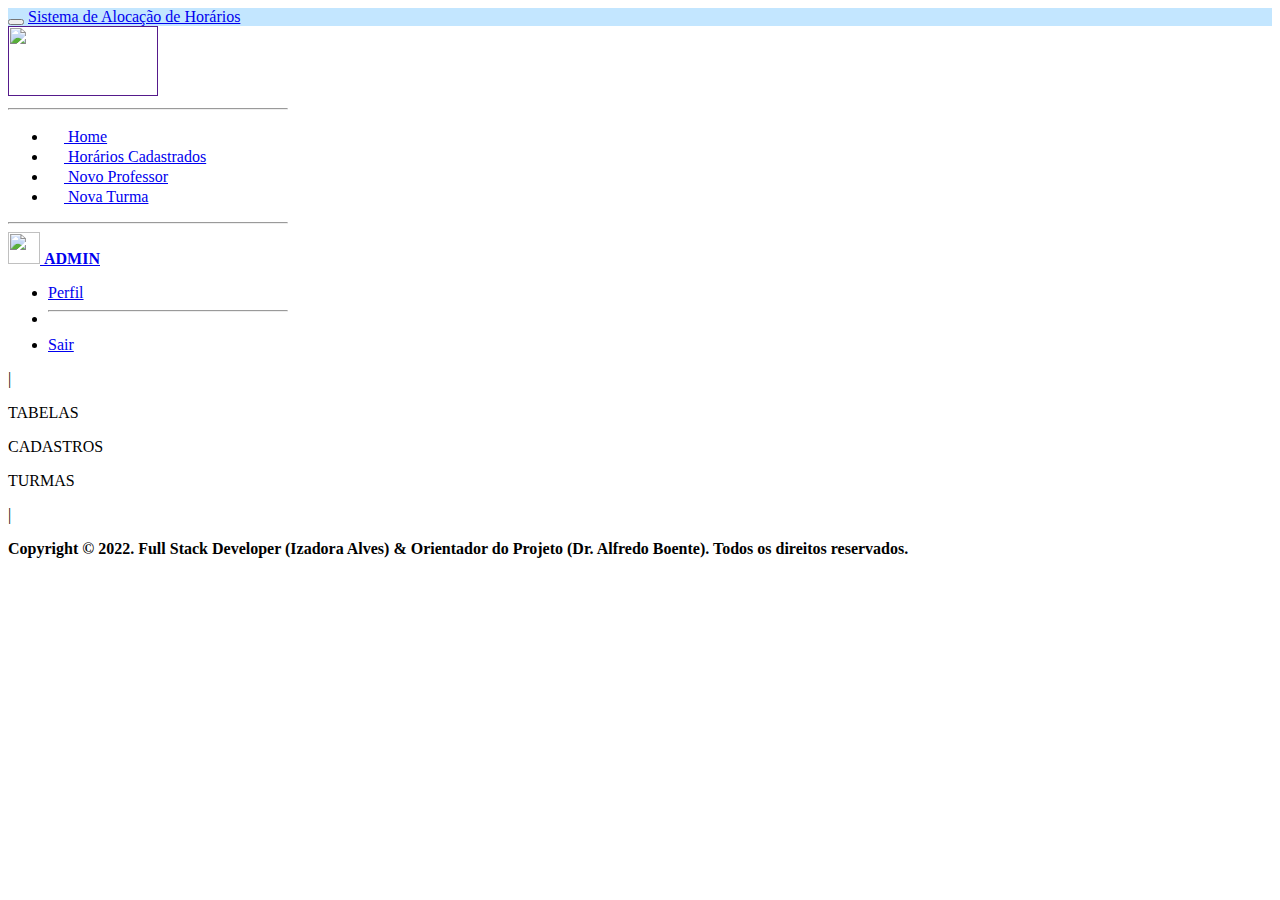
==== home.html @ c8e957f0 "Add files via upload" ====
<!DOCTYPE html>
<html lang="pt-br">

<head>
    <meta charset="UTF-8">
    <meta http-equiv="X-UA-Compatible" content="IE=edge">
    <meta name="viewport" content="width=device-width, initial-scale=1.0">
    <link href="https://cdn.jsdelivr.net/npm/bootstrap@5.2.0-beta1/dist/css/bootstrap.min.css" rel="stylesheet"
        integrity="sha384-0evHe/X+R7YkIZDRvuzKMRqM+OrBnVFBL6DOitfPri4tjfHxaWutUpFmBp4vmVor" crossorigin="anonymous">
    <title>SAH</title>
    <link rel="icon" href="Imagens/c_icon.png">
</head>

<body>
    <nav class="navbar" style="background-color: #C3E6FF;">
        <div class="container-fluid">
            <button class="navbar-toggler" type="button" data-bs-toggle="offcanvas" href="#offcanvasExample"
                role="button" aria-controls="offcanvasExample">
                <span class="navbar-toggler-icon"></span>
            </button>

            <a class="navbar-brand" href="#">
                Sistema de Alocação de Horários
            </a>
        </div>
    </nav>

    <div class="offcanvas offcanvas-start d-flex flex-column flex-shrink-0 p-3 bg-light" tabindex=" -1"
        id="offcanvasExample" aria-labelledby="offcanvasExampleLabel" style="width: 280px;">

        <a href="" class="d-flex align-items-center mb-3 mb-md-0 me-md-auto link-dark text-decoration-none">
            <img src="Imagens/logo_uva.png" alt="" width="150" height="70">
            <span class="fs-4"></span>
        </a>
        <hr>
        <ul class="nav nav-pills flex-column mb-auto">
            <li class="nav-item">
                <a href="#" class="nav-link active" aria-current="page">
                    <svg class="bi pe-none me-2" width="16" height="16">
                        <use xlink:href="#home" />
                    </svg>
                    Home
                </a>
            </li>
            <li>
                <a href="#" class="nav-link link-dark">
                    <svg class="bi pe-none me-2" width="16" height="16">
                        <use xlink:href="#speedometer2" />
                    </svg>
                    Horários Cadastrados
                </a>
            </li>
            <li>
                <a href="#" class="nav-link link-dark">
                    <svg class="bi pe-none me-2" width="16" height="16">
                        <use xlink:href="#table" />
                    </svg>
                    Novo Professor
                </a>
            </li>
            <li>
                <a href="#" class="nav-link link-dark">
                    <svg class="bi pe-none me-2" width="16" height="16">
                        <use xlink:href="#grid" />
                    </svg>
                    Nova Turma
                </a>
            </li>
        </ul>
        <hr>
        <div class="dropdown">
            <a href="#" class="d-flex align-items-center link-dark text-decoration-none dropdown-toggle"
                id="dropdownUser2" data-bs-toggle="dropdown" aria-expanded="false">
                <img src="Imagens/c_icon.png" alt="" width="32" height="32" class="rounded-circle me-2">
                <strong>ADMIN</strong>
            </a>
            <ul class="dropdown-menu text-small shadow" aria-labelledby="dropdownUser2">
                <li>
                    <a class="dropdown-item" href="#">Perfil</a>
                </li>
                <li>
                    <hr class="dropdown-divider">
                </li>
                <li><a class="dropdown-item" href="#">Sair</a></li>
            </ul>
        </div>
    </div>

    <main>
        <p>|</p>
        <p>TABELAS</p>
        <p>CADASTROS</p>
        <p>TURMAS</p>
        <p>|</p>
    </main>

    <script src="https://cdn.jsdelivr.net/npm/@popperjs/core@2.11.5/dist/umd/popper.min.js"
        integrity="sha384-Xe+8cL9oJa6tN/veChSP7q+mnSPaj5Bcu9mPX5F5xIGE0DVittaqT5lorf0EI7Vk"
        crossorigin="anonymous"></script>
    <script src="https://cdn.jsdelivr.net/npm/bootstrap@5.2.0-beta1/dist/js/bootstrap.min.js"
        integrity="sha384-kjU+l4N0Yf4ZOJErLsIcvOU2qSb74wXpOhqTvwVx3OElZRweTnQ6d31fXEoRD1Jy"
        crossorigin="anonymous"></script>
        
</body>

<footer>
    <strong>
        <div class="card text-center">
            <div class="card-footer text-muted">
                Copyright © 2022. Full Stack Developer (Izadora Alves) & Orientador do Projeto (Dr. Alfredo Boente).
                Todos os direitos reservados.
            </div>
        </div>
    </strong>
</footer>

</html>
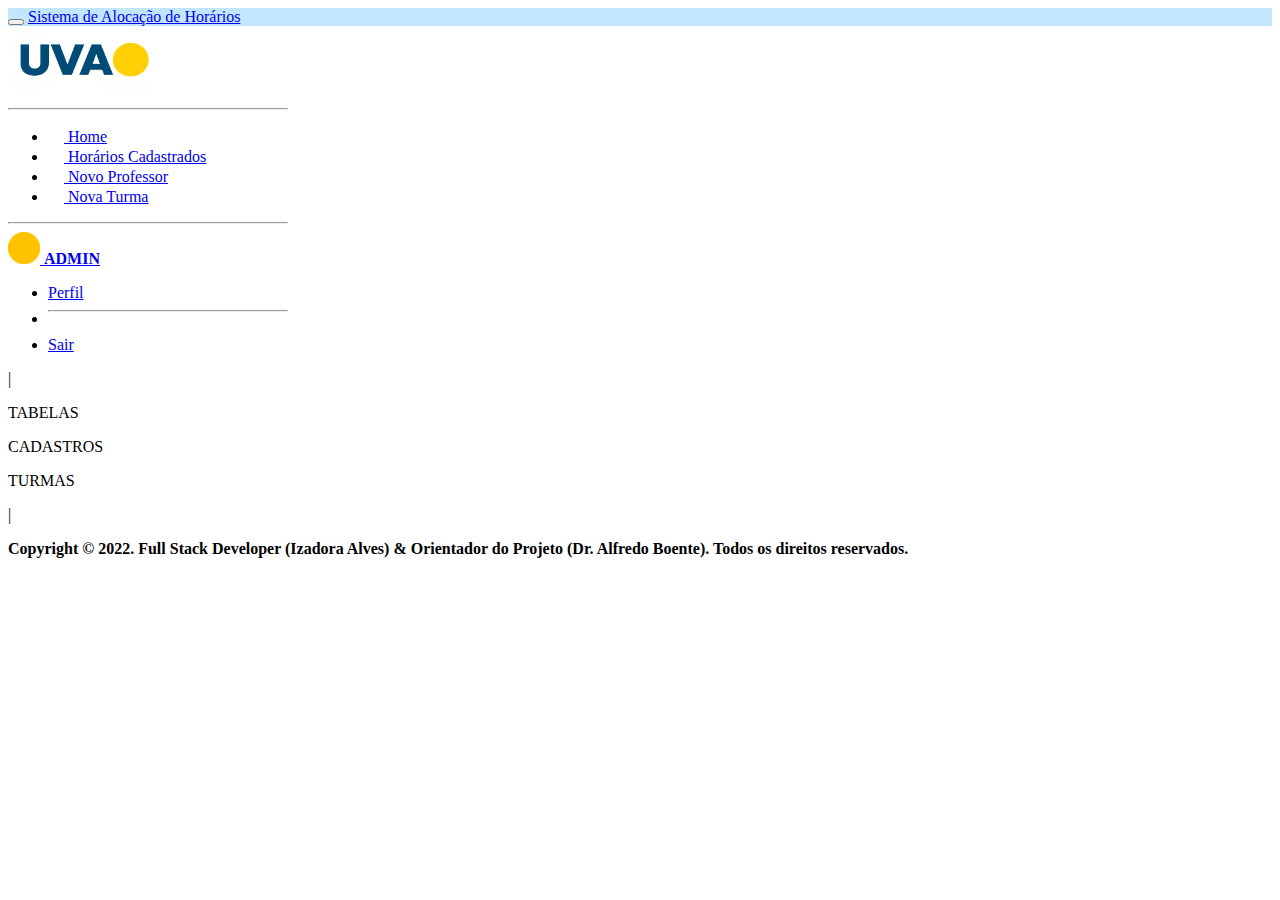
==== commit 50a13607: "Add files via upload" ====
--- a/home.html
+++ b/home.html
@@ -8,7 +8,7 @@
     <link href="https://cdn.jsdelivr.net/npm/bootstrap@5.2.0-beta1/dist/css/bootstrap.min.css" rel="stylesheet"
         integrity="sha384-0evHe/X+R7YkIZDRvuzKMRqM+OrBnVFBL6DOitfPri4tjfHxaWutUpFmBp4vmVor" crossorigin="anonymous">
     <title>SAH</title>
-    <link rel="icon" href="Imagens/c_icon.png">
+    <link rel="icon" href="c_icon.png">
 </head>
 
 <body>
@@ -29,7 +29,7 @@
         id="offcanvasExample" aria-labelledby="offcanvasExampleLabel" style="width: 280px;">
 
         <a href="" class="d-flex align-items-center mb-3 mb-md-0 me-md-auto link-dark text-decoration-none">
-            <img src="Imagens/logo_uva.png" alt="" width="150" height="70">
+            <img src="logo_uva.png" alt="" width="150" height="70">
             <span class="fs-4"></span>
         </a>
         <hr>
@@ -71,7 +71,7 @@
         <div class="dropdown">
             <a href="#" class="d-flex align-items-center link-dark text-decoration-none dropdown-toggle"
                 id="dropdownUser2" data-bs-toggle="dropdown" aria-expanded="false">
-                <img src="Imagens/c_icon.png" alt="" width="32" height="32" class="rounded-circle me-2">
+                <img src="c_icon.png" alt="" width="32" height="32" class="rounded-circle me-2">
                 <strong>ADMIN</strong>
             </a>
             <ul class="dropdown-menu text-small shadow" aria-labelledby="dropdownUser2">
@@ -81,7 +81,7 @@
                 <li>
                     <hr class="dropdown-divider">
                 </li>
-                <li><a class="dropdown-item" href="#">Sair</a></li>
+                <li><a class="dropdown-item" href="index.html">Sair</a></li>
             </ul>
         </div>
     </div>
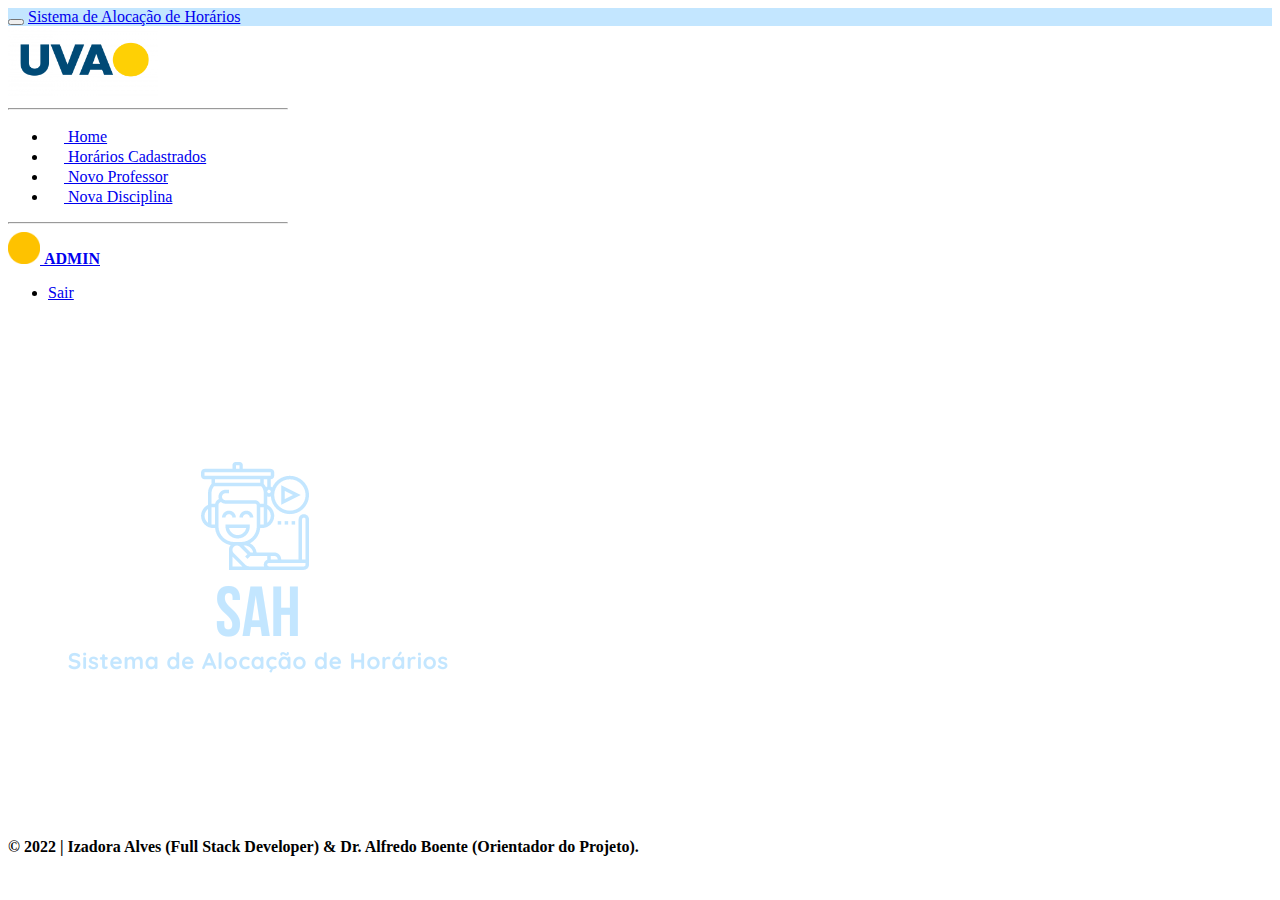
==== commit 5ba1d165: "Add files via upload" ====
--- a/home.html
+++ b/home.html
@@ -33,8 +33,10 @@
             <span class="fs-4"></span>
         </a>
         <hr>
+        <!--Menu-->
         <ul class="nav nav-pills flex-column mb-auto">
             <li class="nav-item">
+                <!--Home-->
                 <a href="#" class="nav-link active" aria-current="page">
                     <svg class="bi pe-none me-2" width="16" height="16">
                         <use xlink:href="#home" />
@@ -43,7 +45,8 @@
                 </a>
             </li>
             <li>
-                <a href="#" class="nav-link link-dark">
+                <!--Hr cadastrada-->
+                <a href="horarios.html" class="nav-link link-dark">
                     <svg class="bi pe-none me-2" width="16" height="16">
                         <use xlink:href="#speedometer2" />
                     </svg>
@@ -51,7 +54,8 @@
                 </a>
             </li>
             <li>
-                <a href="#" class="nav-link link-dark">
+                <!--Novo Prof-->
+                <a href="cadastroprof.html" class="nav-link link-dark">
                     <svg class="bi pe-none me-2" width="16" height="16">
                         <use xlink:href="#table" />
                     </svg>
@@ -59,11 +63,12 @@
                 </a>
             </li>
             <li>
-                <a href="#" class="nav-link link-dark">
+                <!--Nova Disciplina-->
+                <a href="disci.html" class="nav-link link-dark">
                     <svg class="bi pe-none me-2" width="16" height="16">
                         <use xlink:href="#grid" />
                     </svg>
-                    Nova Turma
+                    Nova Disciplina
                 </a>
             </li>
         </ul>
@@ -75,23 +80,26 @@
                 <strong>ADMIN</strong>
             </a>
             <ul class="dropdown-menu text-small shadow" aria-labelledby="dropdownUser2">
-                <li>
-                    <a class="dropdown-item" href="#">Perfil</a>
-                </li>
-                <li>
-                    <hr class="dropdown-divider">
-                </li>
-                <li><a class="dropdown-item" href="index.html">Sair</a></li>
+                <li><a class="dropdown-item" href="login.html">Sair</a></li>
             </ul>
         </div>
     </div>
 
     <main>
-        <p>|</p>
-        <p>TABELAS</p>
-        <p>CADASTROS</p>
-        <p>TURMAS</p>
-        <p>|</p>
+        <div class="container-fluid">
+            <div class="row justify-content-center align-items-center vh-100 ">
+                <div class="col-13 col-sm-10 col-md-12 col-lg-9 col-xl-8">
+                    <form class="border-opacity-50 border-2 shadow-lg p-5 mb-5 bg-body rounded py-4 px-3">
+                        <div class="list-group">
+                            <div class="text-center">
+                                <img src="SAH.png" class="rounded mx-auto d-block" alt="">
+                            </div>
+                            <p></p>
+                        </div>
+                    </form>
+                </div>
+            </div>
+        </div>
     </main>
 
     <script src="https://cdn.jsdelivr.net/npm/@popperjs/core@2.11.5/dist/umd/popper.min.js"
@@ -100,15 +108,14 @@
     <script src="https://cdn.jsdelivr.net/npm/bootstrap@5.2.0-beta1/dist/js/bootstrap.min.js"
         integrity="sha384-kjU+l4N0Yf4ZOJErLsIcvOU2qSb74wXpOhqTvwVx3OElZRweTnQ6d31fXEoRD1Jy"
         crossorigin="anonymous"></script>
-        
+
 </body>
 
 <footer>
     <strong>
         <div class="card text-center">
             <div class="card-footer text-muted">
-                Copyright © 2022. Full Stack Developer (Izadora Alves) & Orientador do Projeto (Dr. Alfredo Boente).
-                Todos os direitos reservados.
+                © 2022 | Izadora Alves (Full Stack Developer) & Dr. Alfredo Boente (Orientador do Projeto).
             </div>
         </div>
     </strong>
